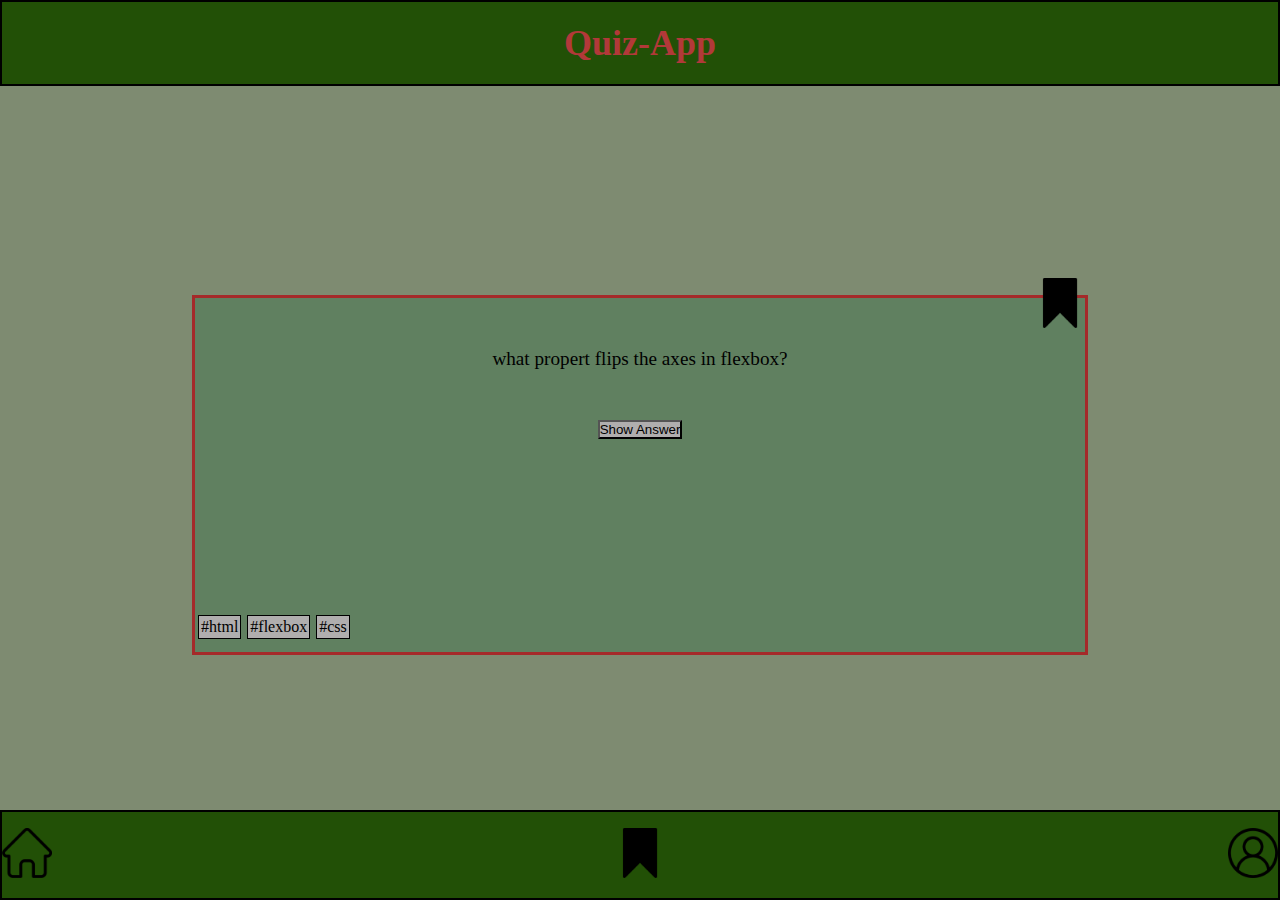
==== bookmarks.html @ 0c051c76 "profile page finish" ====
<!DOCTYPE html>
<html lang="en">
  <head>
    <meta charset="UTF-8" />
    <meta http-equiv="X-UA-Compatible" content="IE=edge" />
    <meta name="viewport" content="width=device-width, initial-scale=1.0" />
    <link rel="stylesheet" href="./css/styles.css" />

    <title>Document</title>
  </head>
  <body>
    <header>
      <h1>Quiz-App</h1>
    </header>
    <main>
      <section class="card">
        <p class="card__text">what propert flips the axes in flexbox?</p>
        <button class="card__button">Show Answer</button>
        <ul class="card__container__tagbox">
          <li>#html</li>
          <li>#flexbox</li>
          <li>#css</li>
        </ul>
        <div class="bookmark">
          <img src=".//assets/bookmark_filled.png" width="50px" alt="" />
        </div>
      </section>
    </main>
    <footer>
      <a href="index.html" class="footer__link"
        ><img
          src="./assets/home.png"
          width="50px
        "
          alt="home-button"
      /></a>
      <a href="bookmarks.html" class="footer__link footer__link--active"
        ><img
          src="./assets/bookmark_filled.png"
          width="50px
        "
          alt="bookmark-button"
      /></a>
      <a href="profile.html" class="footer__link"
        ><img
          src="./assets/profile.png"
          width="50px
        "
          alt="profile image"
      /></a>
    </footer>
  </body>
</html>
---- css/styles.css ----
@import "./global.css";
@import "./homepage.css";
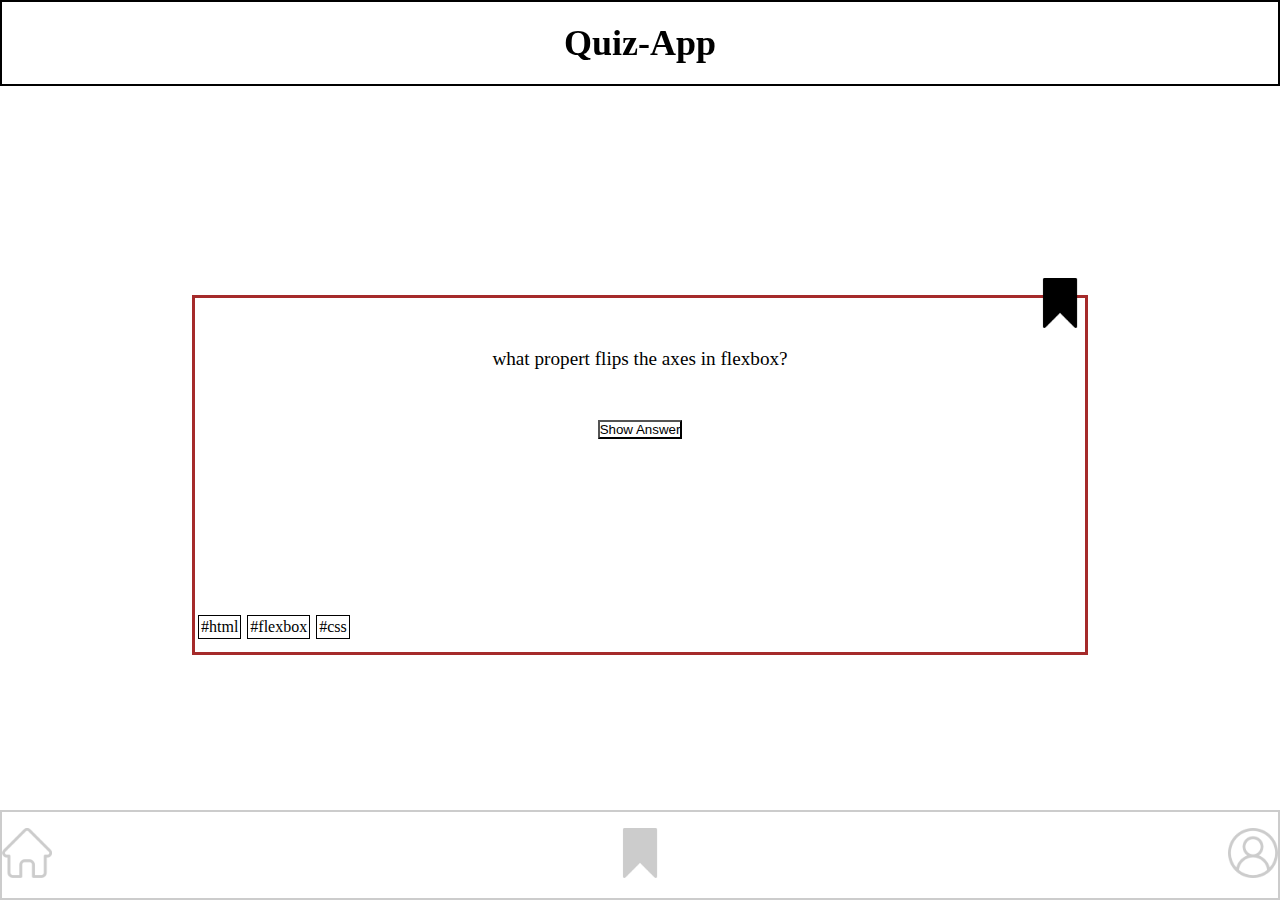
==== commit 507953cd: "light colors" ====
--- a/bookmarks.html
+++ b/bookmarks.html
@@ -21,9 +21,10 @@
           <li>#flexbox</li>
           <li>#css</li>
         </ul>
-        <div class="bookmark">
+
+        <button class="bookmark">
           <img src=".//assets/bookmark_filled.png" width="50px" alt="" />
-        </div>
+        </button>
       </section>
     </main>
     <footer>
--- a/css/styles.css
+++ b/css/styles.css
@@ -1,2 +1,3 @@
 @import "./global.css";
 @import "./homepage.css";
+@import "./component.css";
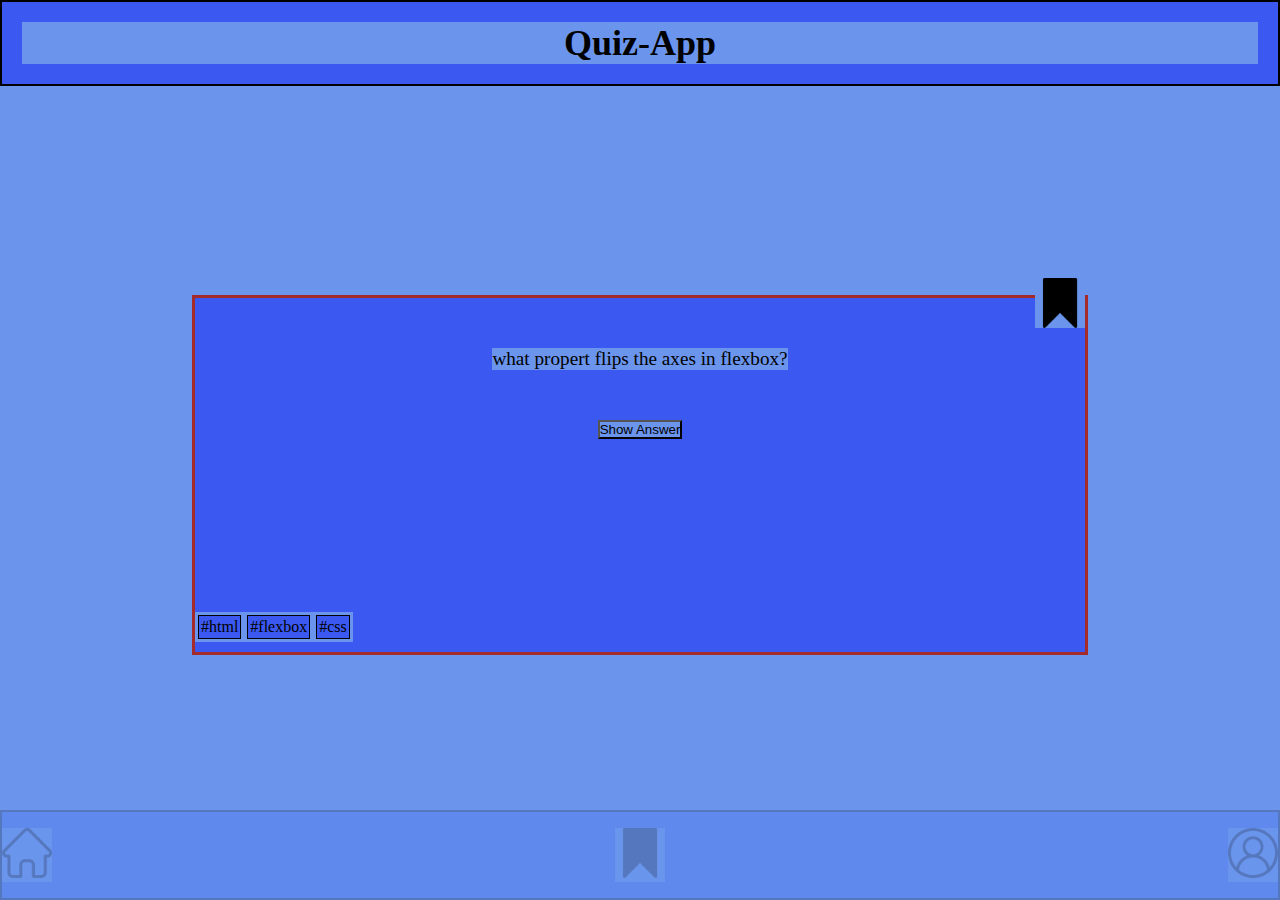
==== commit ce308222: "toggle Dark mode profile page" ====
--- a/bookmarks.html
+++ b/bookmarks.html
@@ -1,5 +1,5 @@
 <!DOCTYPE html>
-<html lang="en">
+<html lang="en" data-theme="light">
   <head>
     <meta charset="UTF-8" />
     <meta http-equiv="X-UA-Compatible" content="IE=edge" />
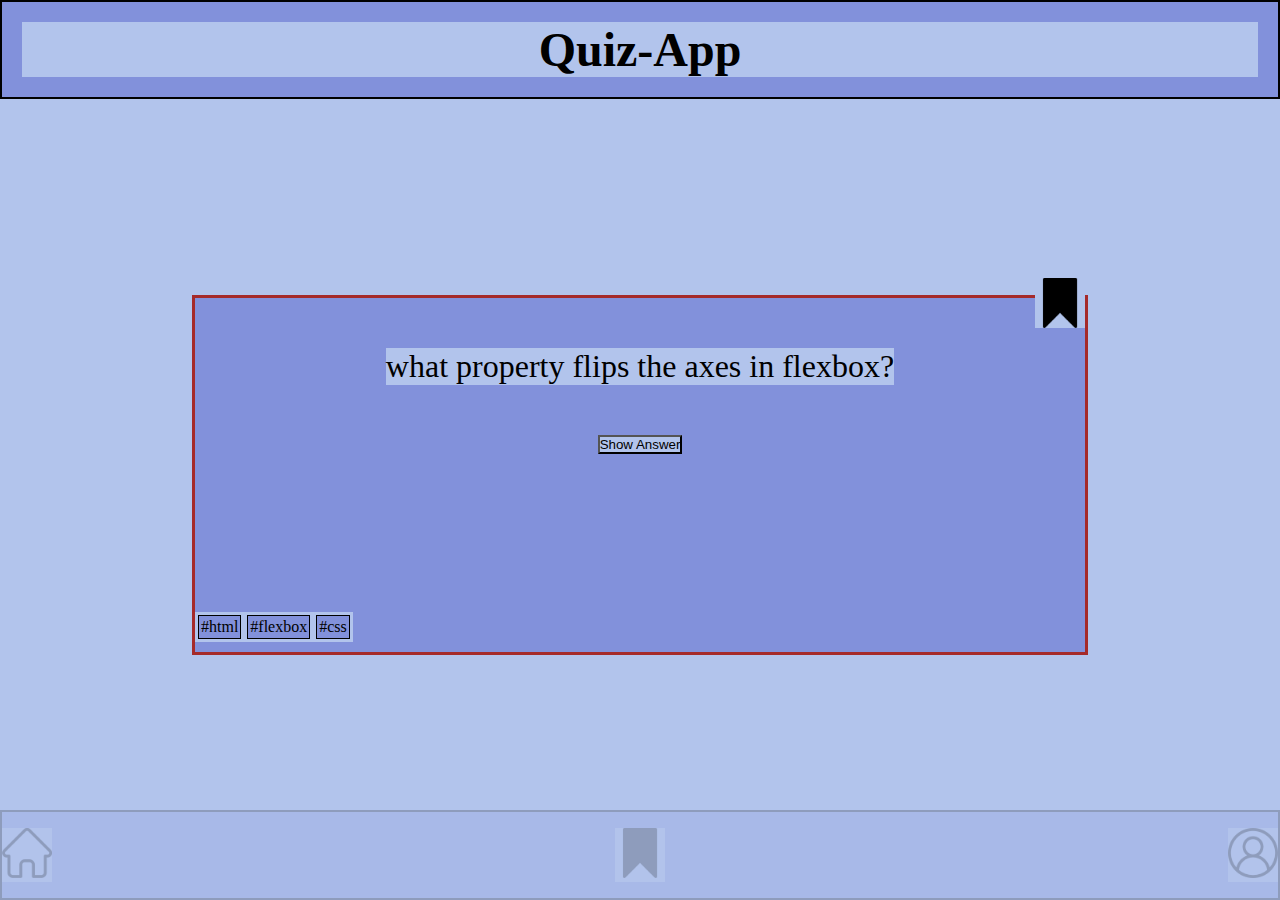
==== commit ed6006d2: "little changeds" ====
--- a/bookmarks.html
+++ b/bookmarks.html
@@ -7,6 +7,7 @@
     <link rel="stylesheet" href="./css/styles.css" />
 
     <title>Document</title>
+    <script src="./cards.js" defer></script>
   </head>
   <body>
     <header>
@@ -14,15 +15,16 @@
     </header>
     <main>
       <section class="card">
-        <p class="card__text">what propert flips the axes in flexbox?</p>
+        <p class="card__text">what property flips the axes in flexbox?</p>
         <button class="card__button">Show Answer</button>
+        <p class="Answer hidden">this is the correct Answer</p>
         <ul class="card__container__tagbox">
           <li>#html</li>
           <li>#flexbox</li>
           <li>#css</li>
         </ul>
 
-        <button class="bookmark">
+        <button class="bookmark selected" data-js="bookmark-button">
           <img src=".//assets/bookmark_filled.png" width="50px" alt="" />
         </button>
       </section>
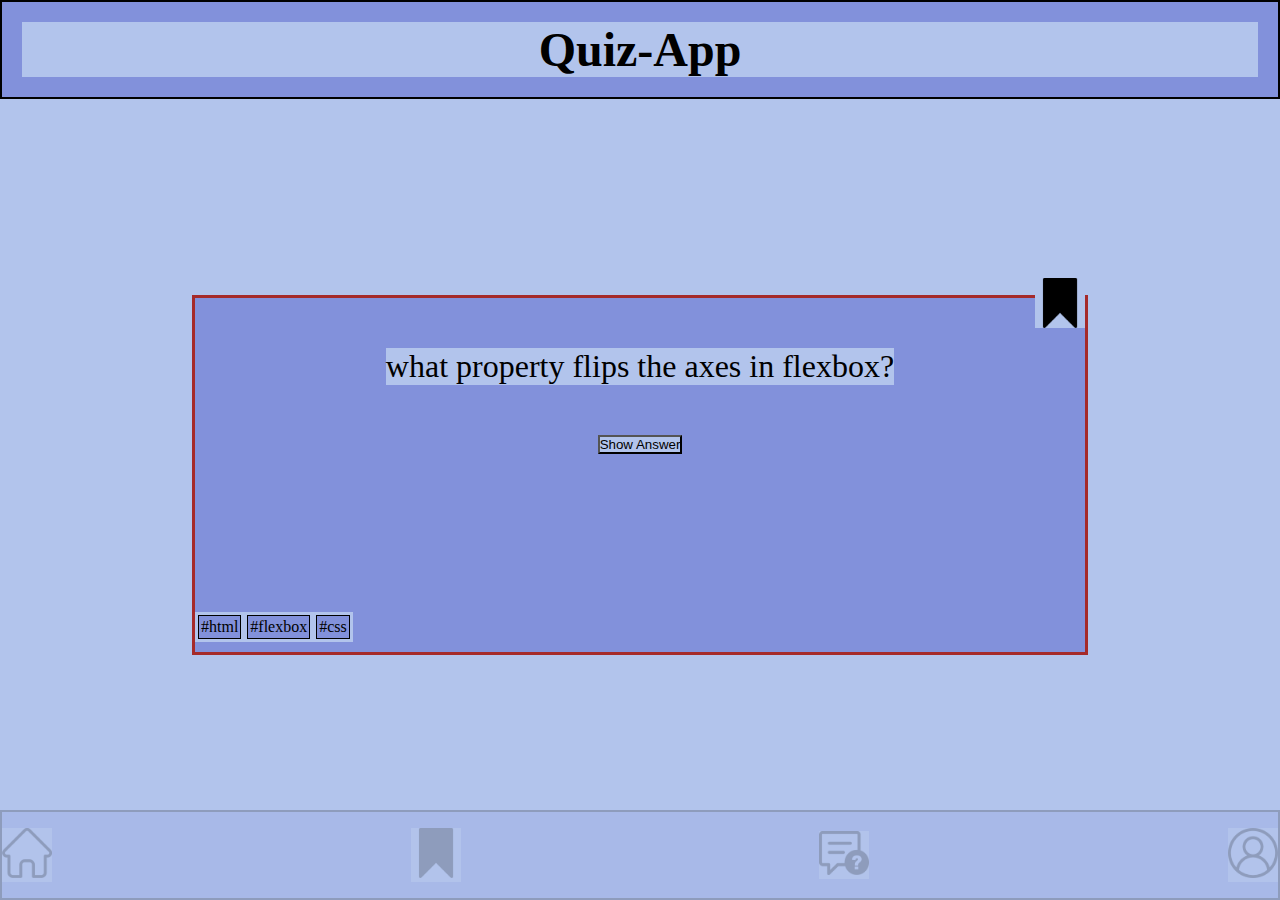
==== commit 951ff185: "create question Form first step" ====
--- a/bookmarks.html
+++ b/bookmarks.html
@@ -44,6 +44,9 @@
         "
           alt="bookmark-button"
       /></a>
+      <a href="form.html" class="footer__link">
+        <img src="./assets/question.png" alt="question-button" width="50px"
+      /></a>
       <a href="profile.html" class="footer__link"
         ><img
           src="./assets/profile.png"
--- a/css/styles.css
+++ b/css/styles.css
@@ -1,3 +1,4 @@
 @import "./global.css";
 @import "./homepage.css";
 @import "./component.css";
+@import "./form.css";
